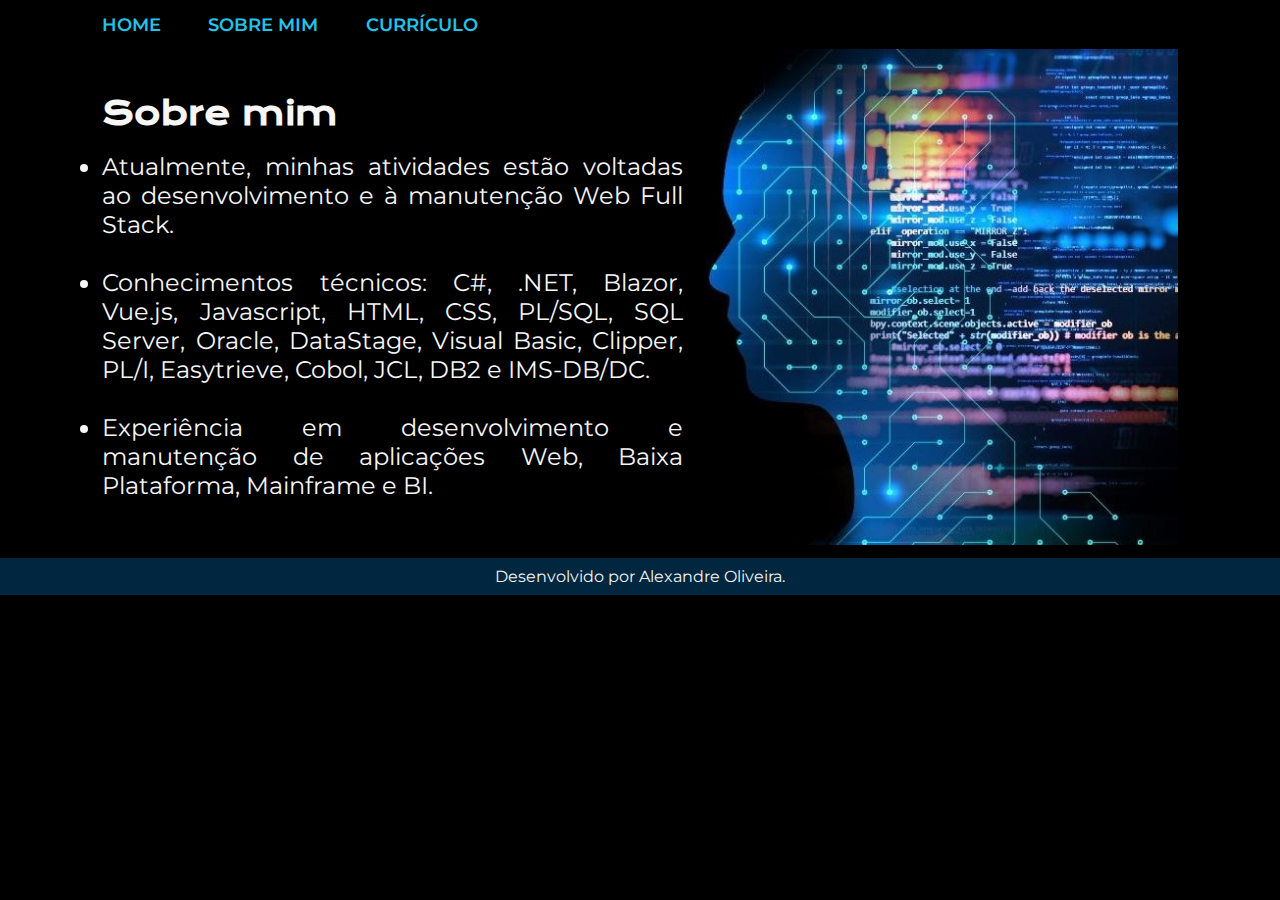
==== about.html @ 88d353ae "Add files via upload" ====
<!DOCTYPE html>
<html lang="pt-br">

<head>
    <meta charset="UTF-8">
    <meta name="viewport" content="width=device-width, initial-scale=1.0">
    <title>Sobre mim</title>
    <link rel="stylesheet" href="./styles/style.css">
</head>

<body>
    <header class="cabecalho">
        <nav class="cabecalho__menu">
            <a class="cabecalho__menu__link" href="index.html">HOME</a>
            <a class="cabecalho__menu__link" href="about.html">SOBRE MIM</a>
            <a class="cabecalho__menu__link" href="curriculo.html">CURRÍCULO</a>
        </nav>
    </header>
    <main class="apresentacao">
        <section class="apresentacao__conteudo">
            <h1 class="apresentacao__conteudo__titulo">Sobre mim</h1>
            <ul class="apresentacao__conteudo__paragrafo">
                <li>Atualmente, minhas atividades estão voltadas ao desenvolvimento e à manutenção Web Full Stack.</li><br>
                <li>Conhecimentos técnicos: C#, .NET, Blazor, Vue.js, Javascript, HTML, CSS, PL/SQL, SQL Server, Oracle, DataStage, Visual Basic, Clipper, PL/I, Easytrieve, Cobol, JCL, DB2 e IMS-DB/DC.</li><br>
                <li>Experiência em desenvolvimento e manutenção de aplicações Web, Baixa Plataforma, Mainframe e BI.</li>
            </ul>
        </section>
        <img class="apresentacao__imagem" src="./assets/imagem-dev.jpg" alt="Foto Alexandre programação">
    </main>
    <footer class="rodape">
        <p>Desenvolvido por Alexandre Oliveira.</p>
    </footer>
</body>

</html>
---- styles/style.css ----
/* @import url('https://fonts.googleapis.com/css2?family=Krona+One&display=swap');
@import url('https://fonts.googleapis.com/css2?family=Krona+One&family=Montserrat&display=swap'); */
@import url('https://fonts.googleapis.com/css2?family=Krona+One&family=Montserrat:wght@400;600&display=swap');

:root {
    --cor-primaria: #000000;
    --cor-secundaria: #F6F6F6;
    --cor-cabecalho: #20c5eb;
    --cor-terciaria: #22D4FD;
    --cor-botao-hover: #272727;
    --cor-rodape: #012640;

    --fonte-primaria: 'Montserrat', sans-serif;
    --fonte-secundaria: 'Krona One', sans-serif;
}

* {
    /* box model - reset dos elementos abaixo */
    margin: 0;
    padding: 0;
}

body {
    /* height -> não precisa mais indicar para pegar a tela toda, elementos existentes ultrapassaram altura da tela */
    /* altura do elemento body da tela = 100% do viewport. */
    /* height: 100vh; */
    /* encolhe o conteúdo dentro da página levando em consideração o tamanho do border e padding */
    box-sizing: border-box;
    background-color: var(--cor-primaria);
    color: var(--cor-secundaria);
}

.cabecalho {
    padding: 1% 0 0 8%;
}

.cabecalho__menu {
    display: flex;
    gap: 4%;
}

.cabecalho__menu__link {
    font-family: var(--fonte-primaria);
    font-size: 1.13rem;
    font-weight: 600;
    color: var(--cor-cabecalho);
    text-decoration: none;
}

.cabecalho__menu__link:hover {
    color: var(--cor-secundaria);
}

.apresentacao {
    padding: 1% 8%;
    display: flex;
    align-items: center;
    justify-content: space-between;
    gap: 0.1%;
}

.apresentacao__conteudo {
    width: 54%;
    display: flex;
    flex-direction: column;
    /* no figma aponte para o objeto e digite a tecla alt para ter a altura do espaçamento entre os filhos */
    gap: 1.125rem;
}

.apresentacao__conteudo__titulo {
    font-size: 2rem;
    font-family: var(--fonte-secundaria);
    text-align: justify;
}

.apresentacao__conteudo__titulo-destaque {
    color: var(--cor-terciaria);
}

.apresentacao__conteudo__paragrafo {
    font-size: 1.5rem;
    font-family: var(--fonte-primaria);
    text-align: justify;
}

.apresentacao__conteudo__links {
    display: flex;
    justify-content: space-between;
    flex-direction: column;
    align-items: center;
    gap: 1.125rem;
}

.apresentacao__conteudo__subtitulo {
    font-family: var(--fonte-secundaria);
    font-weight: 400;
    font-size: 1.25rem;
}

.apresentacao__conteudo__links__navegacao {
    display: flex;
    justify-content: center;
    gap: 1rem;
    /* quando o fundo for preto não precisa colocar */
    /* background-color: var(--cor-primaria);   */
    border: 0.125rem solid var(--cor-terciaria);
    border-radius: 0.5rem;
    width: 45%;
    /* no figma aponte para o objeto e digite a tecla alt para ter a altura do padding */
    padding: 1% 0;
    /* retira o risco (linha) do hiperlink ancora que vem como padrão */
    text-decoration: none;
    text-align: center;
    color: var(--cor-secundaria);
    font-size: 1.3rem;
    font-family: var(--fonte-primaria);
    font-weight: 600;
}

.apresentacao__conteudo__links__navegacao:hover {
    background-color: var(--cor-botao-hover);
    padding: 1%;
}

.apresentacao__imagem {
    width: 44%;
    padding: 0;
}

.rodape {
    background-color: var(--cor-rodape);
    color: var(--cor-secundaria);
    padding: 0.7%;
    /* As 2 linhas abaixo não são necessarias, substituidas por "text-align: center", pois o conteudo é um texto
    display: flex;
    justify-content: center; */
    text-align: center;
    font-family: var(--fonte-primaria);
    font-size: 1rem;
    font-weight: 400;
}

@media (max-width: 1000px) {

    .cabecalho {
        padding: 5% 0 0 5%;
    }

    .cabecalho__menu {
        justify-content: center;
    }

    .apresentacao {
        /* para mudar a localizacao da imagem no final para o inicio */
        flex-direction: column-reverse;
        padding: 5%;
    }

    .apresentacao__conteudo {
        width: auto;
    }

    .apresentacao__conteudo__titulo {
        font-size: 1.8rem;
        text-align: left;
    }

    .apresentacao__conteudo__paragrafo {
        text-align: left;
    }

    .apresentacao__conteudo__links__navegacao {
        width: 80%;
    }

    .apresentacao__imagem {
        width: auto;
        /* A imagem não excederá a largura do contêiner pai */
        max-width: 90%;
        /* A imagem não excederá a altura do contêiner pai */
        max-height: 90%;
        /* A altura será ajustada automaticamente para manter a proporção original */
        height: auto;
        padding: 5%;
    }
}
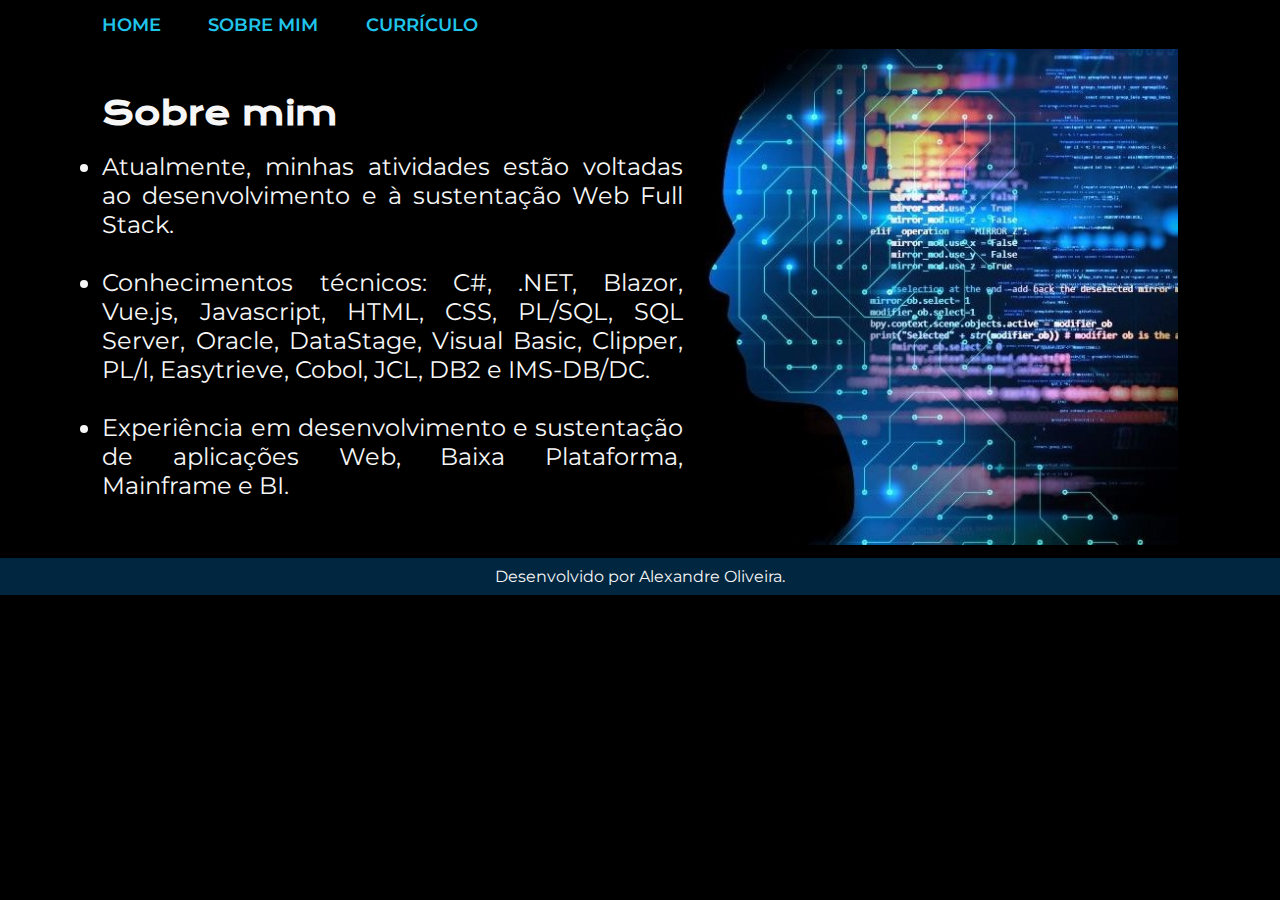
==== commit bd267191: "estilo do cabeçalho alterado quando for dispositivo movel e substituido o texto manutencao para sust" ====
--- a/about.html
+++ b/about.html
@@ -20,9 +20,9 @@
         <section class="apresentacao__conteudo">
             <h1 class="apresentacao__conteudo__titulo">Sobre mim</h1>
             <ul class="apresentacao__conteudo__paragrafo">
-                <li>Atualmente, minhas atividades estão voltadas ao desenvolvimento e à manutenção Web Full Stack.</li><br>
+                <li>Atualmente, minhas atividades estão voltadas ao desenvolvimento e à sustentação Web Full Stack.</li><br>
                 <li>Conhecimentos técnicos: C#, .NET, Blazor, Vue.js, Javascript, HTML, CSS, PL/SQL, SQL Server, Oracle, DataStage, Visual Basic, Clipper, PL/I, Easytrieve, Cobol, JCL, DB2 e IMS-DB/DC.</li><br>
-                <li>Experiência em desenvolvimento e manutenção de aplicações Web, Baixa Plataforma, Mainframe e BI.</li>
+                <li>Experiência em desenvolvimento e sustentação de aplicações Web, Baixa Plataforma, Mainframe e BI.</li>
             </ul>
         </section>
         <img class="apresentacao__imagem" src="./assets/imagem-dev.jpg" alt="Foto Alexandre programação">
--- a/styles/style.css
+++ b/styles/style.css
@@ -3,12 +3,13 @@
 @import url('https://fonts.googleapis.com/css2?family=Krona+One&family=Montserrat:wght@400;600&display=swap');
 
 :root {
+    --cor-fundo-cabecalho: #013357;
+    --cor-cabecalho: #20c5eb;
     --cor-primaria: #000000;
     --cor-secundaria: #F6F6F6;
-    --cor-cabecalho: #20c5eb;
     --cor-terciaria: #22D4FD;
     --cor-botao-hover: #272727;
-    --cor-rodape: #012640;
+    --cor-fundo-rodape: #012640;
 
     --fonte-primaria: 'Montserrat', sans-serif;
     --fonte-secundaria: 'Krona One', sans-serif;
@@ -128,7 +129,7 @@
 }
 
 .rodape {
-    background-color: var(--cor-rodape);
+    background-color: var(--cor-fundo-rodape);
     color: var(--cor-secundaria);
     padding: 0.7%;
     /* As 2 linhas abaixo não são necessarias, substituidas por "text-align: center", pois o conteudo é um texto
@@ -143,11 +144,16 @@
 @media (max-width: 1000px) {
 
     .cabecalho {
-        padding: 5% 0 0 5%;
+        padding: 5% 0 5% 5%;
+        background-color: var(--cor-fundo-cabecalho);
     }
 
     .cabecalho__menu {
         justify-content: center;
+    }
+
+    .cabecalho__menu__link {
+        color: var(--cor-secundaria);
     }
 
     .apresentacao {
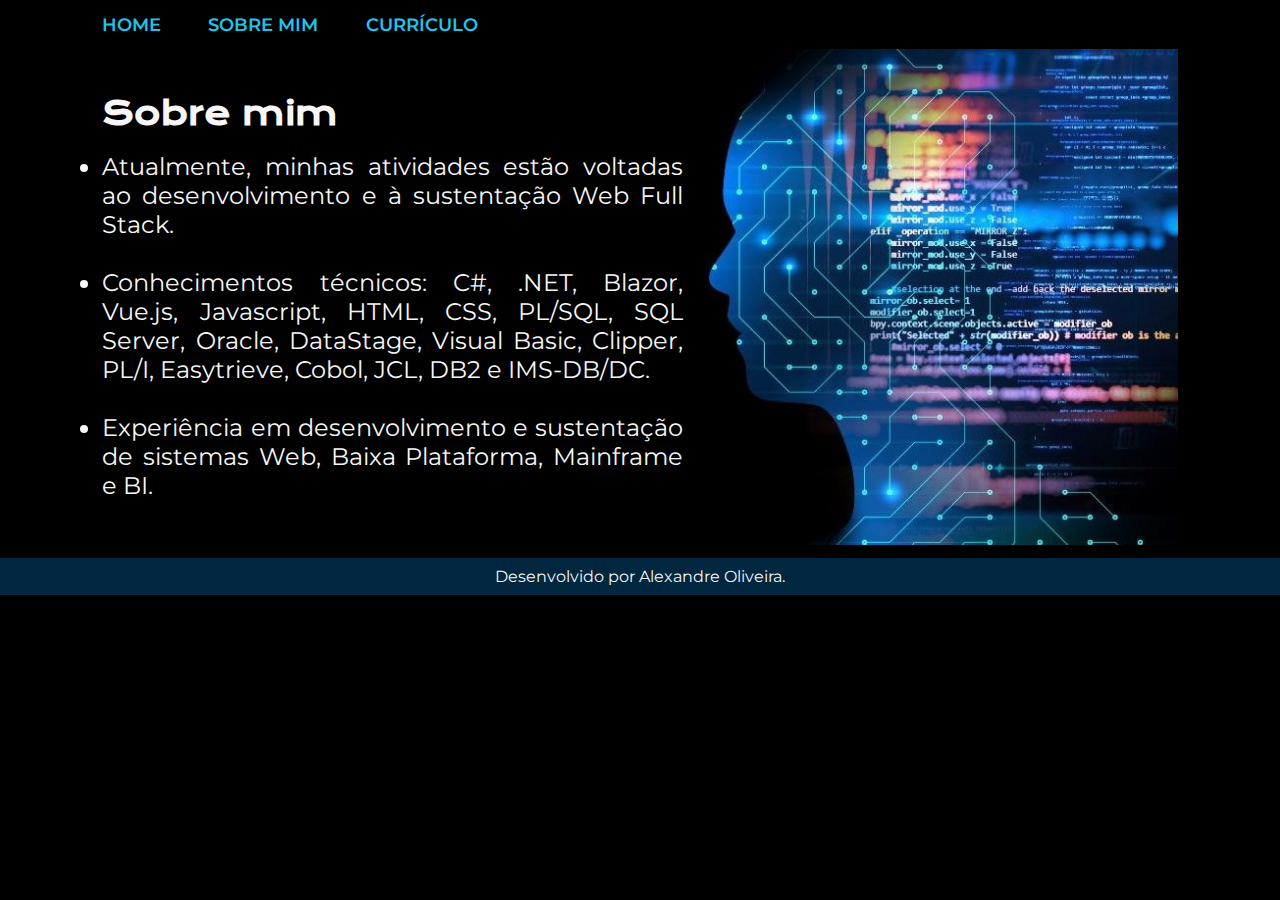
==== commit 009f6818: "Substituido a palavra aplicacoes por sistemas" ====
--- a/about.html
+++ b/about.html
@@ -22,7 +22,7 @@
             <ul class="apresentacao__conteudo__paragrafo">
                 <li>Atualmente, minhas atividades estão voltadas ao desenvolvimento e à sustentação Web Full Stack.</li><br>
                 <li>Conhecimentos técnicos: C#, .NET, Blazor, Vue.js, Javascript, HTML, CSS, PL/SQL, SQL Server, Oracle, DataStage, Visual Basic, Clipper, PL/I, Easytrieve, Cobol, JCL, DB2 e IMS-DB/DC.</li><br>
-                <li>Experiência em desenvolvimento e sustentação de aplicações Web, Baixa Plataforma, Mainframe e BI.</li>
+                <li>Experiência em desenvolvimento e sustentação de sistemas Web, Baixa Plataforma, Mainframe e BI.</li>
             </ul>
         </section>
         <img class="apresentacao__imagem" src="./assets/imagem-dev.jpg" alt="Foto Alexandre programação">
